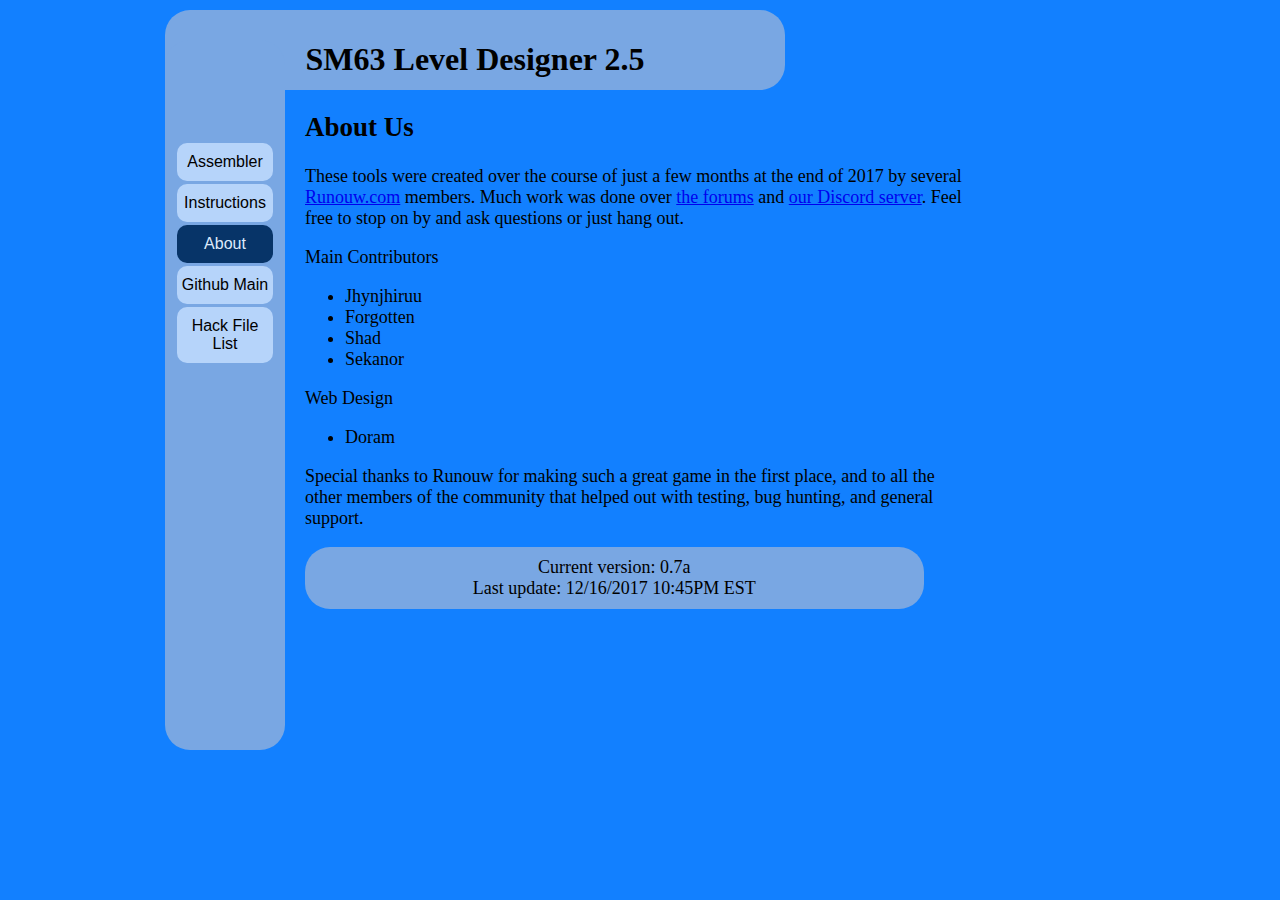
==== docs/about.html @ c274b2e4 "Web Interface 0.7a" ====
<html>
	<head>
		<title>SM63 Level Designer 2.5 - About</title>
        <link rel="stylesheet" type="text/css" href="runouw_style.css">
	</head>
	<body>
        <header>
           <h1>SM63 Level Designer 2.5</h1>
        </header>
        <nav>
            <a href="index.html">Assembler</a>
            <a href="instructions.html">Instructions</a>
            <a class="page_at">About</a>
            <a href="https://github.com/Runouw-Mods/SM63-Mods">Github Main</a>
            <a href="https://github.com/Runouw-Mods/SM63-Mods/tree/master/public">Hack File List</a>
        </nav>
        <main style="width:70%;">
            <h2>About Us</h2>
            <p>These tools were created over the course of just a few months at the end of 2017 by several 
            <a href="http://runouw.com">Runouw.com</a> members. Much work was done over 
            <a href="http://runouw.com/forums">the forums</a> and 
            <a href="https://discordapp.com/invite/0c8Z1bxJAFNeiu5U">our Discord server</a>. Feel free to 
            stop on by and ask questions or just hang out. </p>
            <p>Main Contributors
            <ul>
            <li>Jhynjhiruu</li>
            <li>Forgotten</li>
            <li>Shad</li>
            <li>Sekanor</li>
            </ul>
            Web Design
            <ul>
            <li>Doram</li>
            </ul></p>
            <p>Special thanks to Runouw for making such a great game in the first place, and to all the 
            other members of the community that helped out with testing, bug hunting, and general support.</p>
            <p class="currentVersion"> Current version: 0.7a<br />Last update: 12/16/2017 10:45PM EST</p>
            
            
        </main>
	</body>
</html>
---- docs/runouw_style.css ----
body { 
background-color: #1280FF;
background-image: url("images/mainbackground.png");
background-position: center;
max-width: 950px;
margin: 10px auto;
}
main {
padding: 0px 0px 0px 140px;
margin: 0px;
display:block;
font-size: large;
}
nav {
float: left;
height: 600px;
width: 100px;
margin: -50px 0px 0px;
padding: 100px 10px 10px;
background-color: #79A7E3;
border-radius: 25px;
}
nav a {
width: 90px;
display: block;
text-align: center;
text-decoration: none;
font-family: sans-serif;
margin: 3px auto;
padding: 10px 3px;
color: #000;
background-color: #b6d4fa;
border-radius: 10px;
}
nav a.page_at {
color: #dceafb;
background-color: #073468;
border-radius: 10px;
}
nav a.page_at:hover {
color: #dceafb;
background-color: #073468;
border-radius: 10px;
}
nav a:hover {
background-color: #dceafb;
border-radius: 5px;
}
header {
max-width: 600px;
height: 60px;
padding: 10px;
text-align: center;
background-color: #79A7E3;
border-radius: 25px;
}
hr {
width: 100%;
height: 30px;
background-color: black;
background-image: url("images/smallscape.png");
border: 2px solid black;
}
.currentVersion {
width: 90%;
text-align: center;
padding: 10px;
background-color: #79A7E3;
border-radius: 25px;
}
form {
width:600px;
margin: 10px auto;
padding: 10px 20px;
border: 10px double blue;
}
form a {
margin: 10px 0px;
}
form table {
font-family: sans-serif; 
}
form td {
padding: 5px;
}
form td.label {
font-weight: bold;
text-align: right;
}
form tr.custom {
display: none;
}
form button {
font-size: x-large;
width: 100%;
margin: 10px auto;
}
#outputBlock {
width:300px;
margin: 10px auto;
}
#selectText {
width: 90%;
background-color: #000;
color: #fff;
text-align: center;
font-size: small;
font-family: sans-serif;
font-weight: bold;
padding: 5px 0px;
margin: 0px;
}
#myOutput  {
width: 90%;
height: 200px;
background-color:#aaa;
border: solid 2px black;
padding: 5px;
margin: 0px;
}
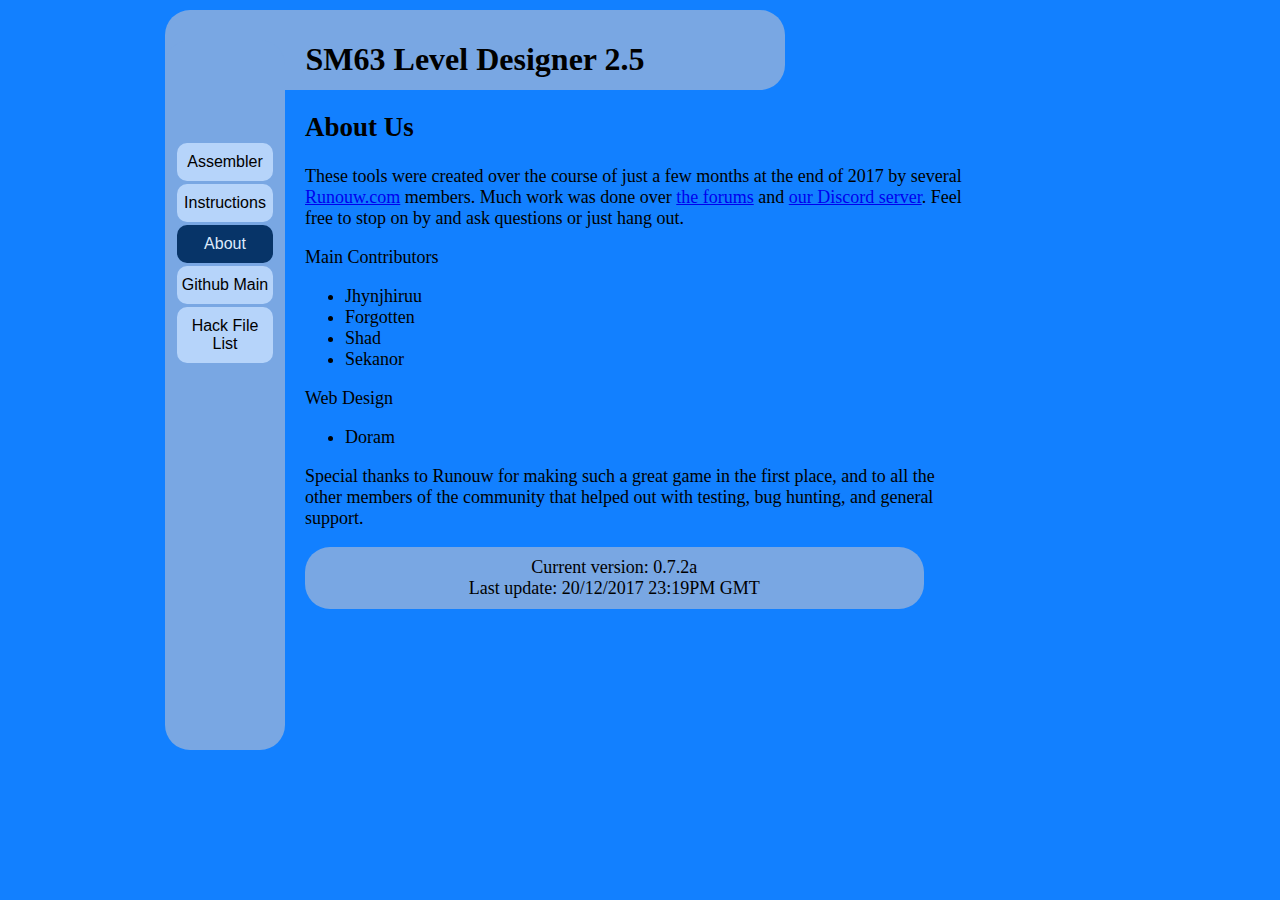
==== commit f50c8295: "Testing some nicer page code" ====
--- a/docs/about.html
+++ b/docs/about.html
@@ -34,7 +34,7 @@
             </ul></p>
             <p>Special thanks to Runouw for making such a great game in the first place, and to all the 
             other members of the community that helped out with testing, bug hunting, and general support.</p>
-            <p class="currentVersion"> Current version: 0.7a<br />Last update: 12/16/2017 10:45PM EST</p>
+            <p class="currentVersion"> Current version: 0.7.2a<br />Last update: 20/12/2017 23:19PM GMT</p>
             
             
         </main>
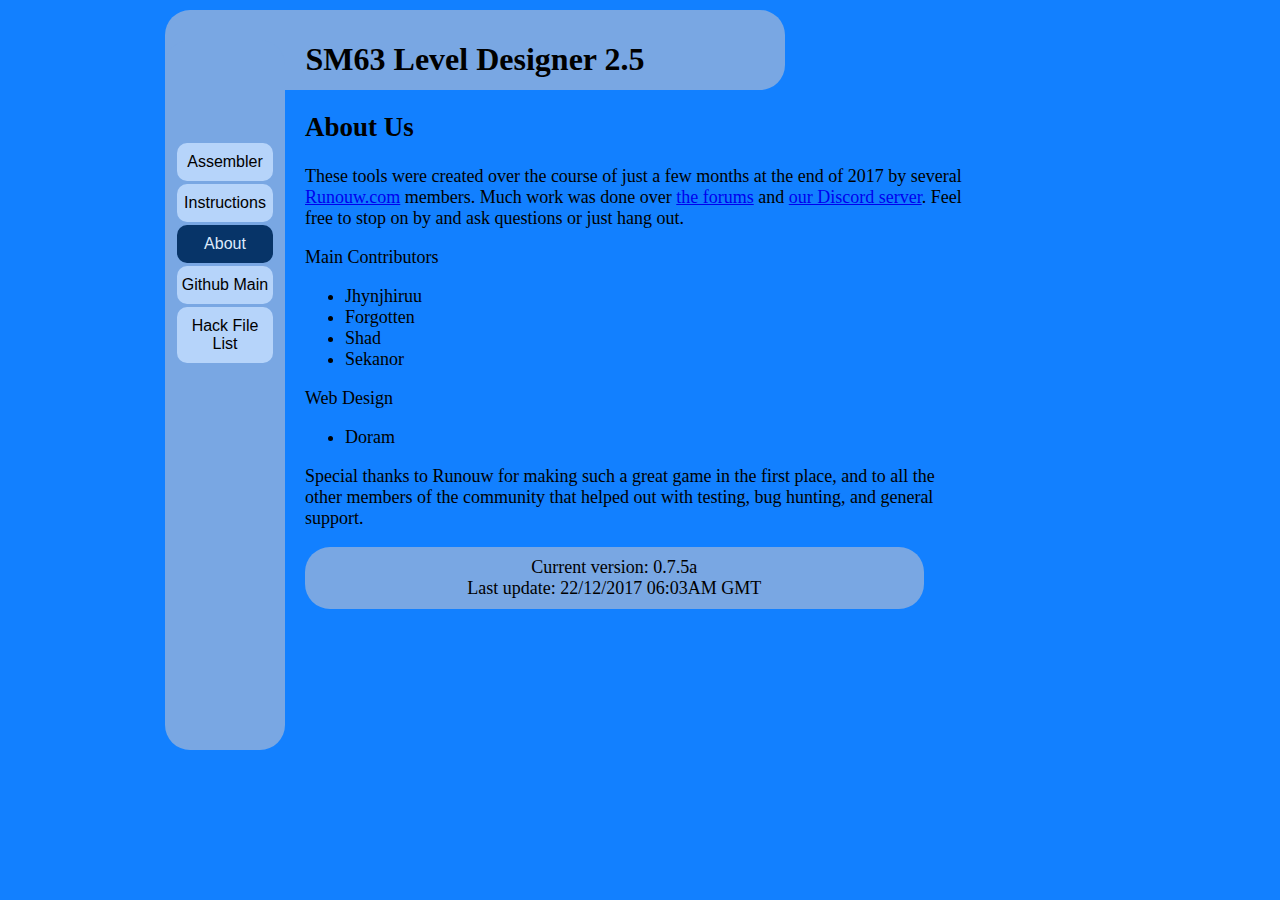
==== commit 9f94eb0a: "Update about.html" ====
--- a/docs/about.html
+++ b/docs/about.html
@@ -34,7 +34,7 @@
             </ul></p>
             <p>Special thanks to Runouw for making such a great game in the first place, and to all the 
             other members of the community that helped out with testing, bug hunting, and general support.</p>
-            <p class="currentVersion"> Current version: 0.7.2a<br />Last update: 20/12/2017 23:19PM GMT</p>
+            <p class="currentVersion"> Current version: 0.7.5a<br />Last update: 22/12/2017 06:03AM GMT</p>
             
             
         </main>
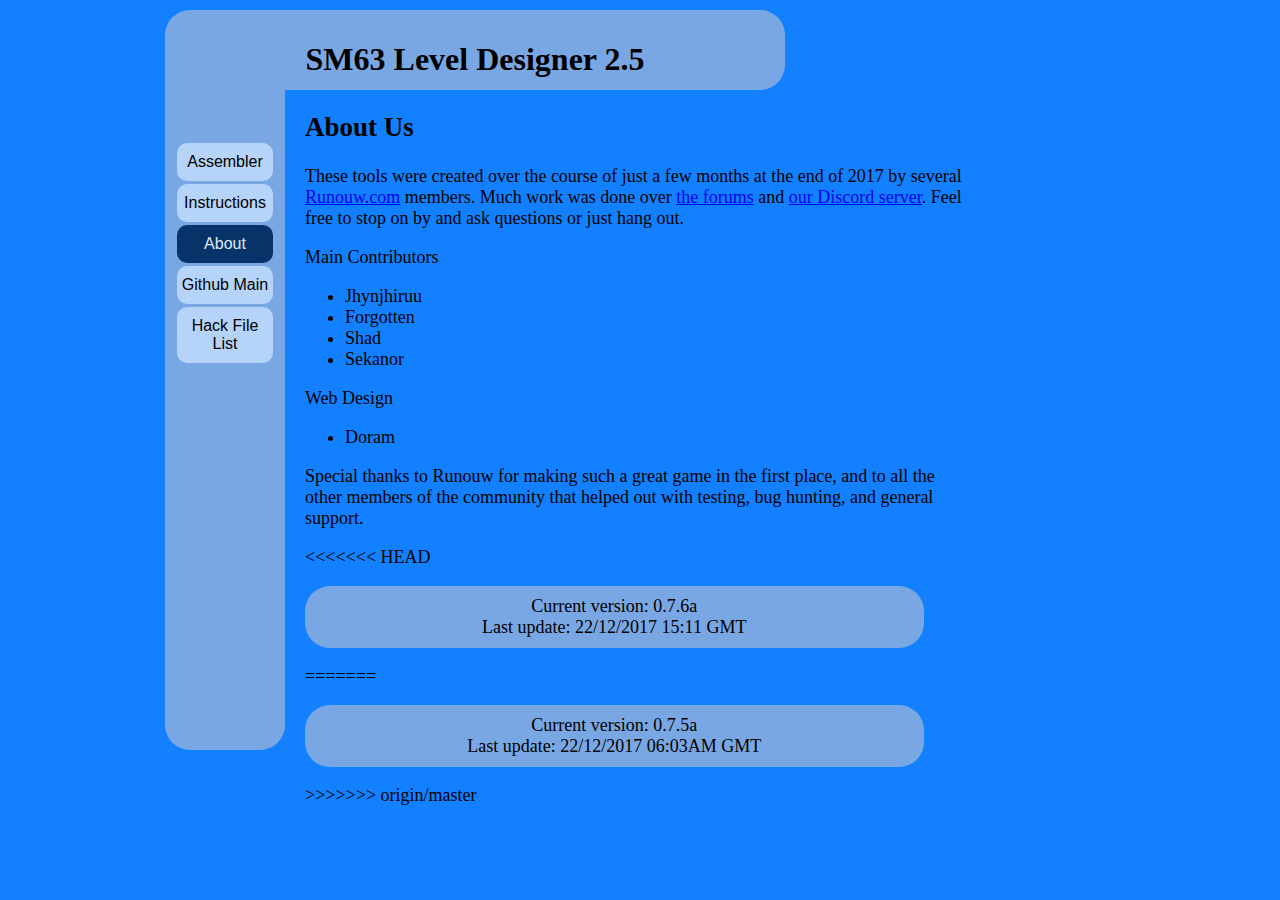
==== commit 1e51736a: "Literally no idea" ====
--- a/docs/about.html
+++ b/docs/about.html
@@ -34,7 +34,11 @@
             </ul></p>
             <p>Special thanks to Runouw for making such a great game in the first place, and to all the 
             other members of the community that helped out with testing, bug hunting, and general support.</p>
+<<<<<<< HEAD
+            <p class="currentVersion"> Current version: 0.7.6a<br />Last update: 22/12/2017 15:11 GMT</p>
+=======
             <p class="currentVersion"> Current version: 0.7.5a<br />Last update: 22/12/2017 06:03AM GMT</p>
+>>>>>>> origin/master
             
             
         </main>
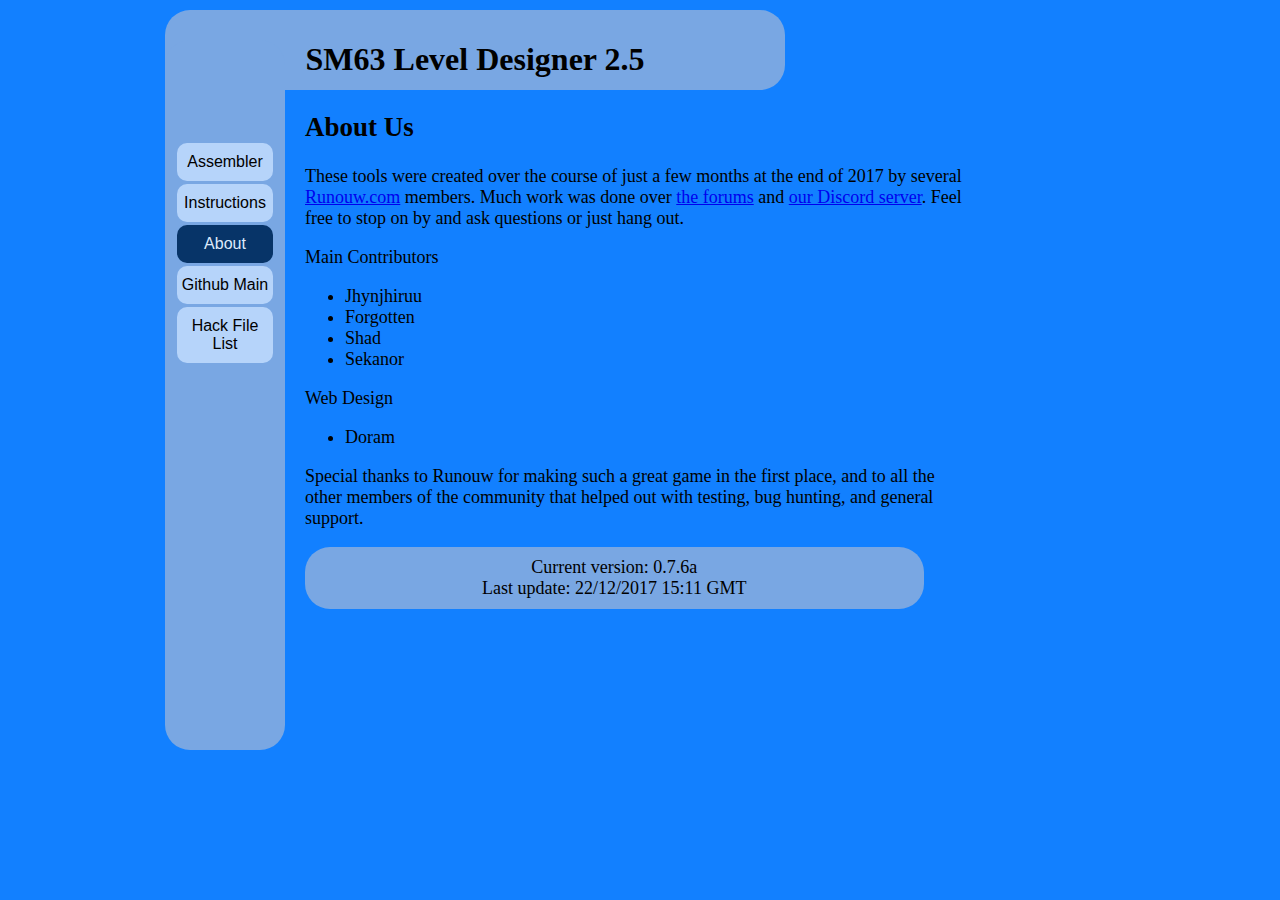
==== commit 4443c2c5: "Update about.html" ====
--- a/docs/about.html
+++ b/docs/about.html
@@ -1,6 +1,6 @@
 <html>
 	<head>
-		<title>SM63 Level Designer 2.5 - About</title>
+		<title>SM63 Level Designer 2.5.7.5a - About</title>
         <link rel="stylesheet" type="text/css" href="runouw_style.css">
 	</head>
 	<body>
@@ -34,13 +34,7 @@
             </ul></p>
             <p>Special thanks to Runouw for making such a great game in the first place, and to all the 
             other members of the community that helped out with testing, bug hunting, and general support.</p>
-<<<<<<< HEAD
             <p class="currentVersion"> Current version: 0.7.6a<br />Last update: 22/12/2017 15:11 GMT</p>
-=======
-            <p class="currentVersion"> Current version: 0.7.5a<br />Last update: 22/12/2017 06:03AM GMT</p>
->>>>>>> origin/master
-            
-            
         </main>
 	</body>
 </html>
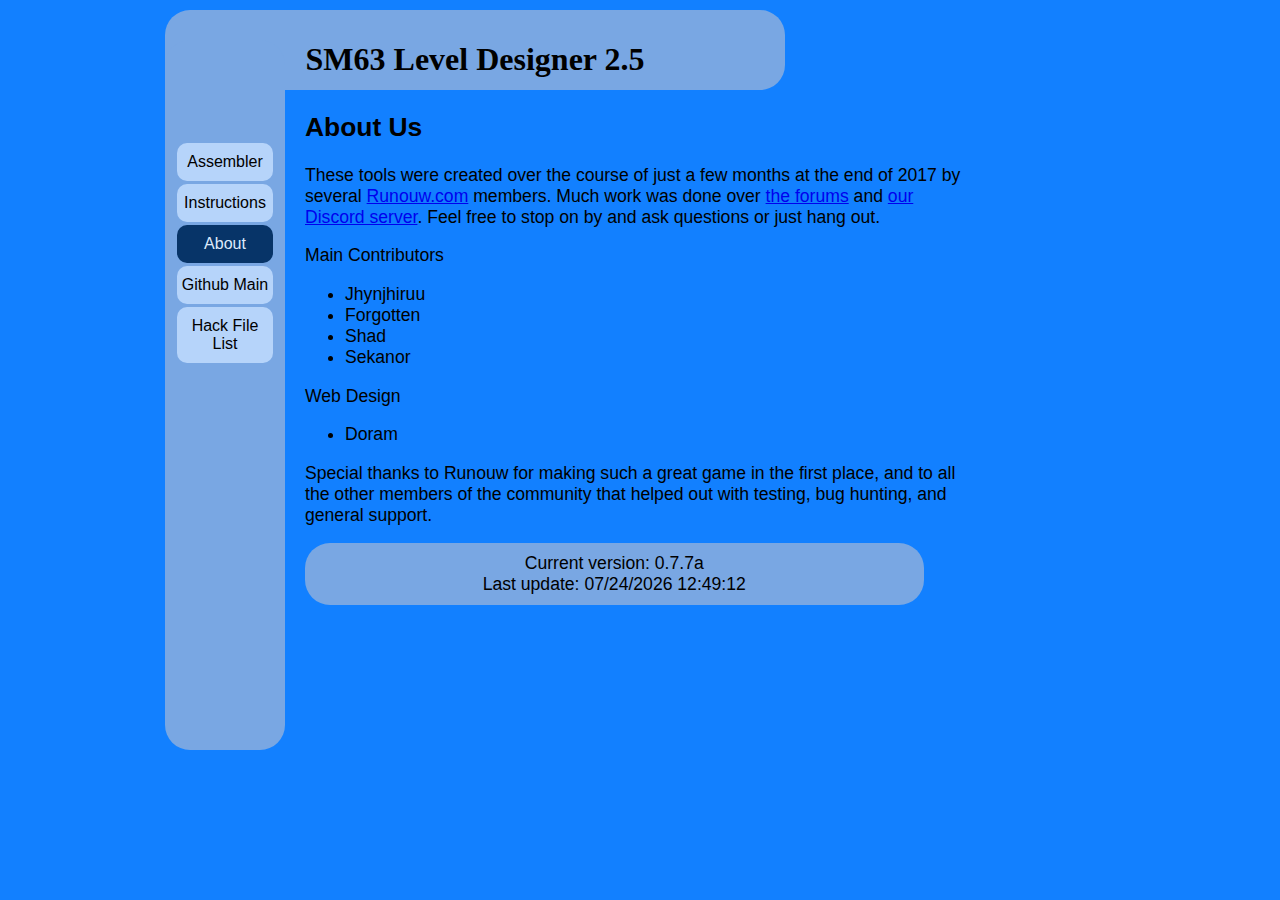
==== commit 07ee011b: "Web Assembler 0.7.7a" ====
--- a/docs/about.html
+++ b/docs/about.html
@@ -1,7 +1,9 @@
 <html>
 	<head>
-		<title>SM63 Level Designer 2.5.7.5a - About</title>
+		<title>SM63 Level Designer - About</title>
         <link rel="stylesheet" type="text/css" href="runouw_style.css">
+        <script src="https://ajax.googleapis.com/ajax/libs/jquery/3.2.1/jquery.min.js"></script>
+        <script src="runouw_script.js"></script>
 	</head>
 	<body>
         <header>
@@ -34,7 +36,8 @@
             </ul></p>
             <p>Special thanks to Runouw for making such a great game in the first place, and to all the 
             other members of the community that helped out with testing, bug hunting, and general support.</p>
-            <p class="currentVersion"> Current version: 0.7.6a<br />Last update: 22/12/2017 15:11 GMT</p>
+            <p class="currentVersion"> Current version: <span class="versionNumberText"></span><br />Last update: <span class="lastModifiedText"></span></p>
+            
         </main>
 	</body>
 </html>
--- a/docs/runouw_style.css
+++ b/docs/runouw_style.css
@@ -4,12 +4,14 @@
 background-position: center;
 max-width: 950px;
 margin: 10px auto;
+font-size: 100%;
 }
 main {
 padding: 0px 0px 0px 140px;
 margin: 0px;
 display:block;
-font-size: large;
+font-family: sans-serif;
+font-size: 1.1em;
 }
 nav {
 float: left;
@@ -61,13 +63,6 @@
 background-image: url("images/smallscape.png");
 border: 2px solid black;
 }
-.currentVersion {
-width: 90%;
-text-align: center;
-padding: 10px;
-background-color: #79A7E3;
-border-radius: 25px;
-}
 form {
 width:600px;
 margin: 10px auto;
@@ -79,11 +74,14 @@
 }
 form table {
 font-family: sans-serif; 
+width:95%;
+margin: 10px auto;
 }
 form td {
 padding: 5px;
 }
 form td.label {
+width: 160px;
 font-weight: bold;
 text-align: right;
 }
@@ -91,16 +89,26 @@
 display: none;
 }
 form button {
-font-size: x-large;
+font-size: 2em;
 width: 100%;
 margin: 10px auto;
 }
-#outputBlock {
-width:300px;
+form button.small {
+font-size: .8em;
+width: 100px;
+margin: 10px;
+}
+form button.medium {
+font-size: 1em;
+width: 200px;
 margin: 10px auto;
 }
-#selectText {
+.outputBlock {
 width: 90%;
+margin: 20px auto;
+}
+.selectText {
+width: 100%;
 background-color: #000;
 color: #fff;
 text-align: center;
@@ -110,11 +118,54 @@
 padding: 5px 0px;
 margin: 0px;
 }
-#myOutput  {
-width: 90%;
-height: 200px;
+.outputContents {
+width: 100%;
+height: 100px;
 background-color:#aaa;
 border: solid 2px black;
 padding: 5px;
 margin: 0px;
 }
+table.withBorder {
+border:1px outset blue;
+}
+table.withBorder  td{
+border:1px inset blue
+}
+.currentVersion {
+width: 90%;
+text-align: center;
+padding: 10px;
+background-color: #79A7E3;
+border-radius: 25px;
+}
+.warning {
+border: 2px outset #faa;
+color: #600;
+background-color: #faa;
+padding: 3px 10px;
+text-align: center;
+font-weight: bold;
+font-size: .7em;
+}
+.smallinfo {
+font-size:.6em;
+}
+.expandButton {
+background-color: #aaa;
+border: 1px outset #999;
+color: black;
+width:18px;
+padding: 0px;
+margin: 2px;
+text-align: center;
+text-decoration: none;
+font-weight: bold;
+font-size: 100%;
+}
+.expandButton:active {
+border: 1px inset #999;
+}
+.blockForLDEFunction {
+display:none;
+}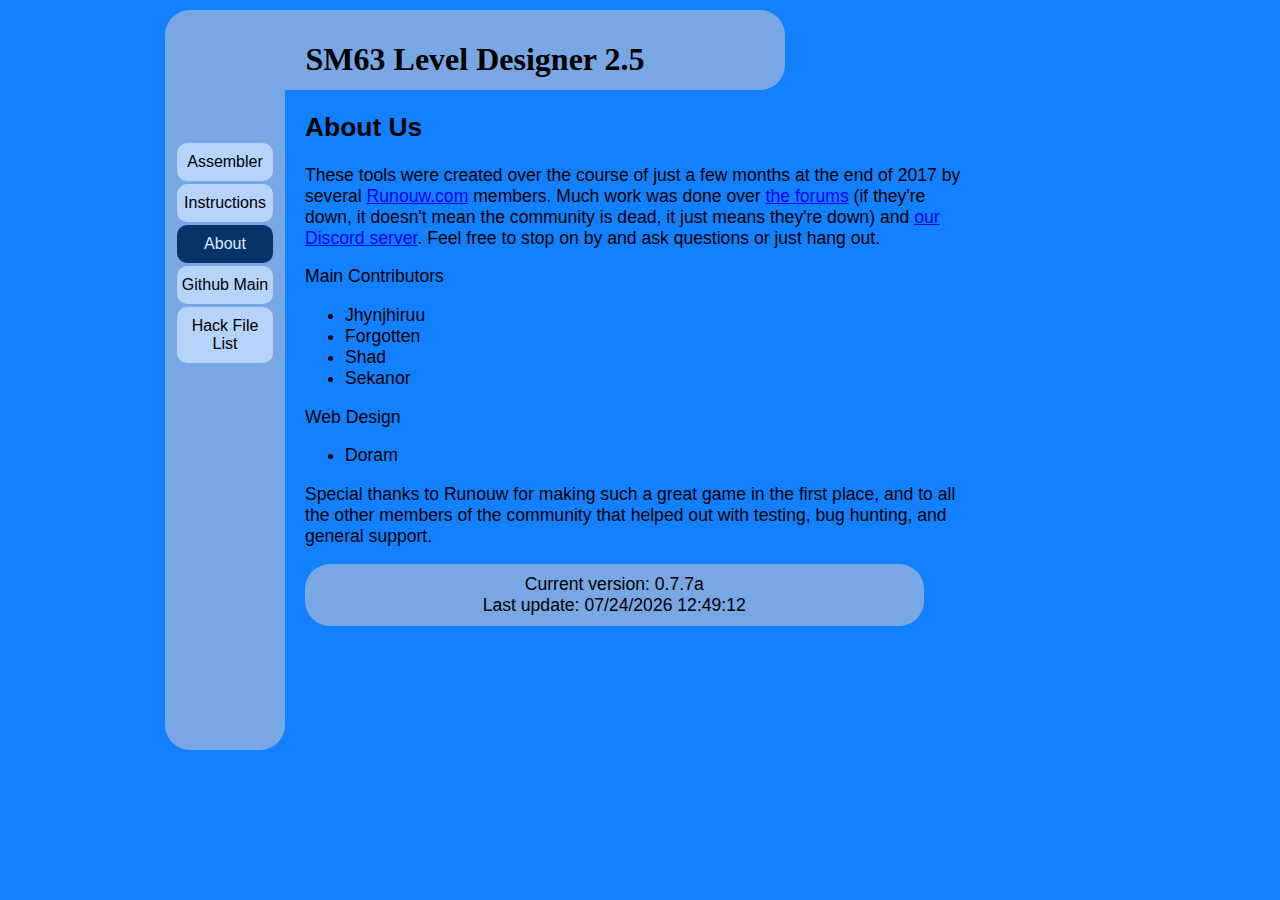
==== commit 41b619c2: "Update about.html" ====
--- a/docs/about.html
+++ b/docs/about.html
@@ -20,7 +20,7 @@
             <h2>About Us</h2>
             <p>These tools were created over the course of just a few months at the end of 2017 by several 
             <a href="http://runouw.com">Runouw.com</a> members. Much work was done over 
-            <a href="http://runouw.com/forums">the forums</a> and 
+            <a href="http://runouw.com/forums">the forums</a> (if they're down, it doesn't mean the community is dead, it just means they're down) and 
             <a href="https://discordapp.com/invite/0c8Z1bxJAFNeiu5U">our Discord server</a>. Feel free to 
             stop on by and ask questions or just hang out. </p>
             <p>Main Contributors
